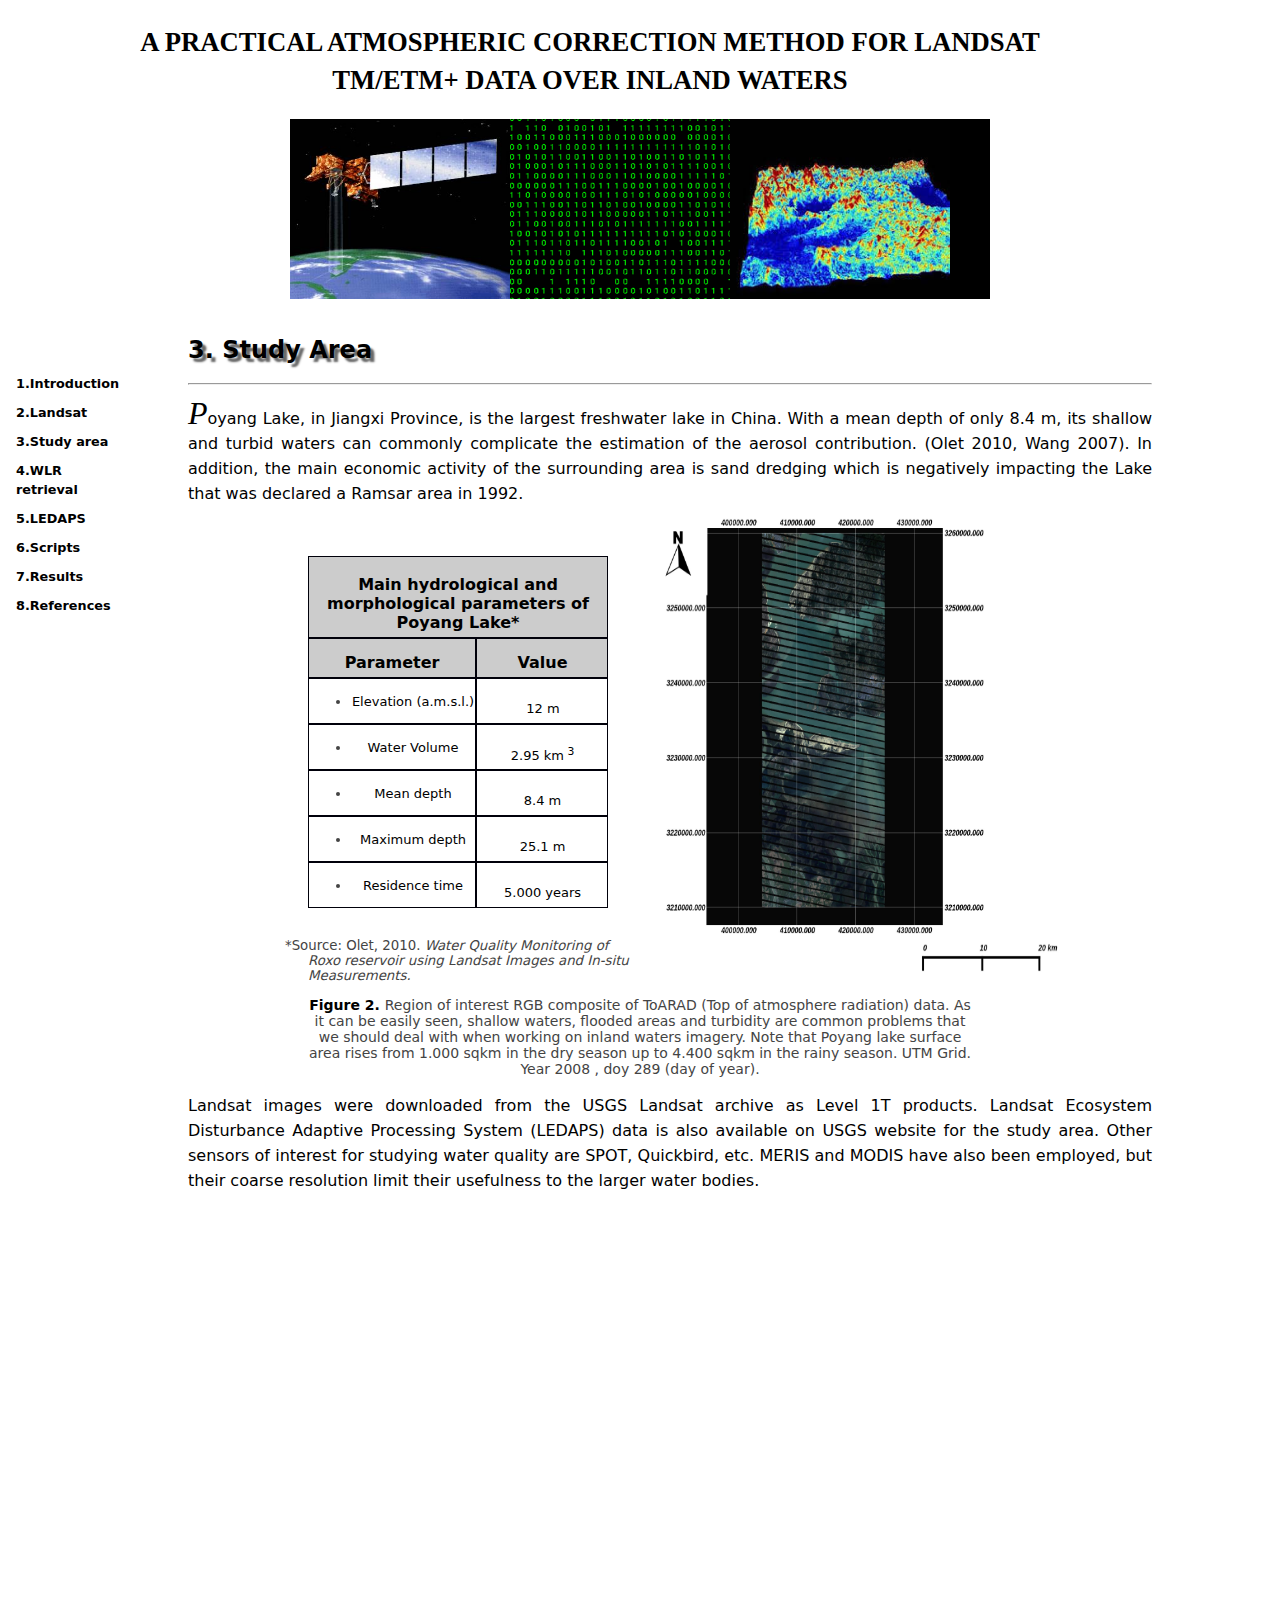
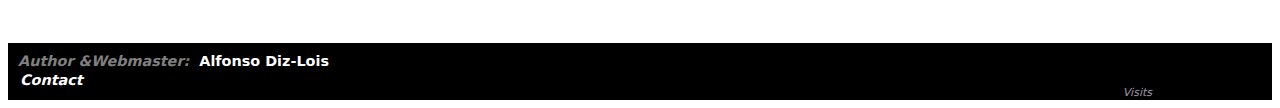
==== Area.html @ 190b7640 "updated several files" ====
<!DOCTYPE html PUBLIC "-//W3C//DTD HTML 4.01//EN" "http://www.w3.org/TR/html4/strict.dtd">
<html><head>
  
  <meta content="text/html; charset=ISO-8859-1">

  
  <link type="text/css" rel="stylesheet" href="stylesheet.css">
  <title>Test</title>

  
  
  <meta http-equiv="CONTENT-TYPE" content="text/html; charset=utf-8">

  
  <meta name="GENERATOR" content="LibreOffice 4.0.2.2 (Linux)">

  
  <style type="text/css">
	<!--
		@page { margin: 0.79in }
		P.sdfootnote { text-align: left; margin-left: 180px; text-indent: -0.24in; font-size: 10pt;width:300;}
		P { margin-bottom: 0in }
		A:link { so-language: zxx }
		A.sdfootnoteanc { font-size: 57% }
	-->
	</style>
</head><body>
<div id="headertext">
<h1><small style="font-family: serif;">A PRACTICAL ATMOSPHERIC
CORRECTION METHOD FOR LANDSAT
TM/ETM+ DATA OVER INLAND WATERS</small><br>
</h1>
</div>

<div id="headerimages">
<img src="Imagenes/landsat7.jpg" height="180" width="220"><img src="Imagenes/binary.png" height="180" width="220"><img src="Imagenes/3dgis.jpeg" height="180" width="220"></div>

<br>

<div id="leftpannel">
<div id="button"><a class="linkbutton" href="index.html">1.Introduction</a>
</div>
<div id="button"><a class="linkbutton" href="Landsat.html"> 2.Landsat</a>
</div>
<div id="button"><a class="linkbutton" href="Area.html"> 3.Study area</a>
</div>
<div id="button"><a class="linkbutton" href="WLR.html"> 4.WLR retrieval</a>
</div>
<div id="button"><a class="linkbutton" href="LEDAPS.html"> 5.LEDAPS </a>
</div>
<div id="button"><a class="linkbutton" href="Scripts.html"> 6.Scripts</a>
</div>
<div id="button"><a class="linkbutton" href="Results.html"> 7.Results </a>
</div>
<div id="button"><a class="linkbutton" href="References.html">
8.References</a> </div>
</div>

<div id="maintext">
<h2>3. Study Area<br>
</h2>
<hr>
<p><span class="Firstletter">P</span>oyang Lake, in Jiangxi Province,
is the largest freshwater lake in China. With a mean depth of only 8.4
m, its shallow and turbid waters can commonly complicate the estimation
of the aerosol contribution. (Olet 2010, Wang 2007). In addition, the
main economic activity of the surrounding area is sand dredging which
is negatively impacting the Lake that was declared a Ramsar area in
1992. </p>
<br>
<br>
</div>

<div class="midimage">
<table style="width: 300px; height: 51px; margin-left: 300px;" cellpadding="5" cellspacing="0">
  <col width="200"> <col width="180"> <tbody>
    <tr>
      <td colspan="2" style="border: 1pt solid rgb(0, 0, 10); padding: 0.05in;" bgcolor="#cccccc" height="21" valign="bottom">
      <p align="center"><font face="Liberation Serif, serif"><font size="3"><b><font color="#000000"><span lang="en-US">Main hydrological
and morphological parameters of Poyang Lake<span style="text-decoration: none;">*</span><a class="sdfootnoteanc" name="sdfootnote1anc" href="#sdfootnote1sym"></a></span></font></b></font></font></p>
      </td>
    </tr>
  </tbody> <tbody>
    <tr valign="center">
      <td style="border: 1pt solid rgb(0, 0, 10); padding: 0in 0.05in 0.05in;" bgcolor="#cccccc" height="5" width="200">
      <p style="padding-left: 0.2in; text-indent: -0.2in;" align="center"> <font color="#000000"><font face="Liberation Serif, serif"><font size="3"><b>Parameter</b></font></font></font></p>
      </td>
      <td style="border: 1pt solid rgb(0, 0, 10); padding: 0in 0.05in 0.05in;" bgcolor="#cccccc" width="100">
      <p style="padding-left: 0.21in; text-indent: -0.2in;" align="center" lang="en-US"> <font color="#000000"><font face="Liberation Serif, serif"><font size="3"><b>Value</b></font></font></font></p>
      </td>
    </tr>
  </tbody> <tbody>
    <tr valign="center">
      <td style="border: 1pt solid rgb(0, 0, 10); padding: 0in 0in 0in 0.02in;" bgcolor="#ffffff" height="5" width="200">
      <ul>
        <li>
          <p style="font-weight: normal;"><font color="#000000"><font face="Liberation Serif, serif"><font size="2">Elevation (a.m.s.l.)</font></font></font></p>
        </li>
      </ul>
      </td>
      <td style="border: 1pt solid rgb(0, 0, 10);" bgcolor="#ffffff" width="100">
      <p style="padding-left: 0.02in; font-weight: normal;"><font color="#000000"><font face="Liberation Serif, serif"><font size="2">12
m</font></font></font></p>
      </td>
    </tr>
    <tr valign="center">
      <td style="border: 1pt solid rgb(0, 0, 10); padding: 0in 0in 0in 0.02in;" bgcolor="#ffffff" height="5" width="200">
      <ul>
        <li>
          <p style="font-weight: normal;"><font color="#000000"><font face="Liberation Serif, serif"><font size="2">Water Volume</font></font></font></p>
        </li>
      </ul>
      </td>
      <td style="border: 1pt solid rgb(0, 0, 10);" bgcolor="#ffffff" width="100">
      <p style="padding-left: 0.21in; text-indent: -0.2in; font-weight: normal;">
      <font face="Liberation Serif, serif"><font size="2"><font color="#000000"><span lang="en-US">2.95 km</span></font><font color="#000000"><sup><span lang="en-US"> 3</span></sup></font></font></font></p>
      </td>
    </tr>
    <tr valign="center">
      <td style="border: 1pt solid rgb(0, 0, 10); padding: 0in 0in 0in 0.02in;" bgcolor="#ffffff" height="5" width="200">
      <ul>
        <li>
          <p style="font-weight: normal;"><font color="#000000"><font face="Liberation Serif, serif"><font size="2">Mean depth</font></font></font></p>
        </li>
      </ul>
      </td>
      <td style="border: 1pt solid rgb(0, 0, 10);" bgcolor="#ffffff" width="100">
      <p style="padding-left: 0.21in; text-indent: -0.2in; font-weight: normal;">
      <font color="#000000"><font face="Liberation Serif, serif"><font size="2">8.4 m</font></font></font></p>
      </td>
    </tr>
    <tr valign="center">
      <td style="border: 1pt solid rgb(0, 0, 10); padding: 0in 0in 0in 0.02in;" bgcolor="#ffffff" height="5" width="200">
      <ul>
        <li>
          <p style="font-weight: normal;"><font color="#000000"><font face="Liberation Serif, serif"><font size="2">Maximum depth</font></font></font></p>
        </li>
      </ul>
      </td>
      <td style="border: 1pt solid rgb(0, 0, 10);" bgcolor="#ffffff" width="100">
      <p style="padding-left: 0.21in; text-indent: -0.2in; font-weight: normal;" lang="en-US"> <font color="#000000"><font face="Liberation Serif, serif"><font size="2">25.1 m</font></font></font></p>
      </td>
    </tr>
    <tr valign="center">
      <td style="border: 1pt solid rgb(0, 0, 10); padding: 0in 0in 0in 0.02in;" bgcolor="#ffffff" height="5" width="200">
      <ul>
        <li>
          <p style="font-weight: normal;"><font color="#000000"><font face="Liberation Serif, serif"><font size="2">Residence time</font></font></font></p>
        </li>
      </ul>
      </td>
      <td style="border: 1pt solid rgb(0, 0, 10);" bgcolor="#ffffff" width="100">
      <p style="padding-left: 0.21in; text-indent: -0.2in; font-weight: normal;" lang="en-US"> <font color="#000000"><font face="Liberation Serif, serif"><font size="2">5.000 years</font></font></font></p>
      </td>
    </tr>
  </tbody>
</table>
<img style="width: 400px; height: 463px; position: relative; top: -390px; right: -220px;" src="Imagenes/TOARAD_RGB.jpeg"><br>
<div id="sdfootnote1">
<p class="sdfootnote" style="text-align: left; margin-left: 300px; margin-right: 630px; position: relative; top: -450px; z-index: 1;"><a class="sdfootnotesym" name="sdfootnote1sym" href="#sdfootnote1anc"></a>*Source:
Olet, 2010. <i>Water Quality
Monitoring of Roxo reservoir using Landsat Images and In-situ
Measurements.</i></p>
</div>
<p style="margin-left: 300px; margin-right: 300px; position: relative; top: -450px;"><span style="font-weight: bold; color: black;"> Figure 2. </span>
Region of interest RGB composite of ToARAD (Top of
atmosphere radiation) data. As it can be easily seen, shallow waters,
flooded areas and turbidity are common problems that we should deal
with when working on inland waters imagery. Note that Poyang lake
surface area rises from 1.000 sqkm in the dry season up to 4.400 sqkm
in the rainy season. UTM Grid. Year 2008 , doy 289 (day of year).</p>
</div>

<div id="maintext" style="top: -450px;">
<p>Landsat images were downloaded from the USGS Landsat archive as
Level 1T products. Landsat Ecosystem Disturbance Adaptive Processing
System (LEDAPS) data is also available on USGS website for the study
area. Other sensors of interest for studying water quality are SPOT,
Quickbird, etc. MERIS and MODIS have also been employed, but their
coarse resolution limit their usefulness to the larger water bodies.
</p>
</div>

<div id="footer" style="bottom: 0pt;">
<span class="footertext" style="color: gray;"><em>Author
&amp;Webmaster: </em></span>
<span class="footertext" style="color: white;">&nbsp; Alfonso Diz-Lois </span><br>
<a class="footertext" href="Formulario.html" style="text-decoration: none; position: absolute; text-align: left; left: 20px;"><em>Contact</em></a><br>
<!-- hitwebcounter Code START --> <a href="http://www.hitwebcounter.com/" target="_blank"><img src="http://hitwebcounter.com/counter/counter.php?page=5765267&amp;style=0010&amp;nbdigits=5&amp;type=page&amp;initCount=0" title="" alt="" border="0"></a><!-- hitwebcounter.com --><a href="http://www.hitwebcounter.com/" title="Know Total Hits" target="_blank" style="font-family: Arial,Helvetica,sans-serif; font-size: 11px; color: rgb(154, 150, 163); text-decoration: none;"><em>Visits</em>
</a></div>

</body></html>
---- stylesheet.css ----
*{
font-family:Century Gothic, DejaVu Sans;
}

#headertext{
display:block;
text-align:center;
padding:0px 220px 0px 120px;
font-weight:bold;
}

#headerimages{
height:180px;
width: 700px;
margin:auto;
background-color:black;
}

#button{
width: 100px;
padding-top:10px;
padding-left:0.5em;
}
.linkbutton{
font-weight:bold;
text-align:left;
font-size:0.8em;
text-decoration:none;
color:black;
}
#button:hover{
font-size:1.2em;
text-shadow: 4px 4px 2px blue;
}

#leftpannel{
float:left;
padding-top: 45px;
}

#maintext{
position:relative;
margin: 10px 120px 0px 180px;
text-align:justify;
line-height:25px;
}

.Firstletter{
font-size:2em;
font-style:italic;
font-family:Century Gothic;
}

div>h2{
text-shadow: 4px 4px 2px #666;
}

.midimage{
margin:auto;
text-align:center;
font-family: times, Times New Roman, times-roman, georgia, serif;
font-size: 14px;
color: #444;
}

#footer{
display:block;
clear:both;
background-color:black;
text-align:right;
padding-right:120px;
padding-left:10px;
}

.footertext{
float:left;
font-weight:bold;
color:white;
font-size:0.9em;
padding-top:10px;
}
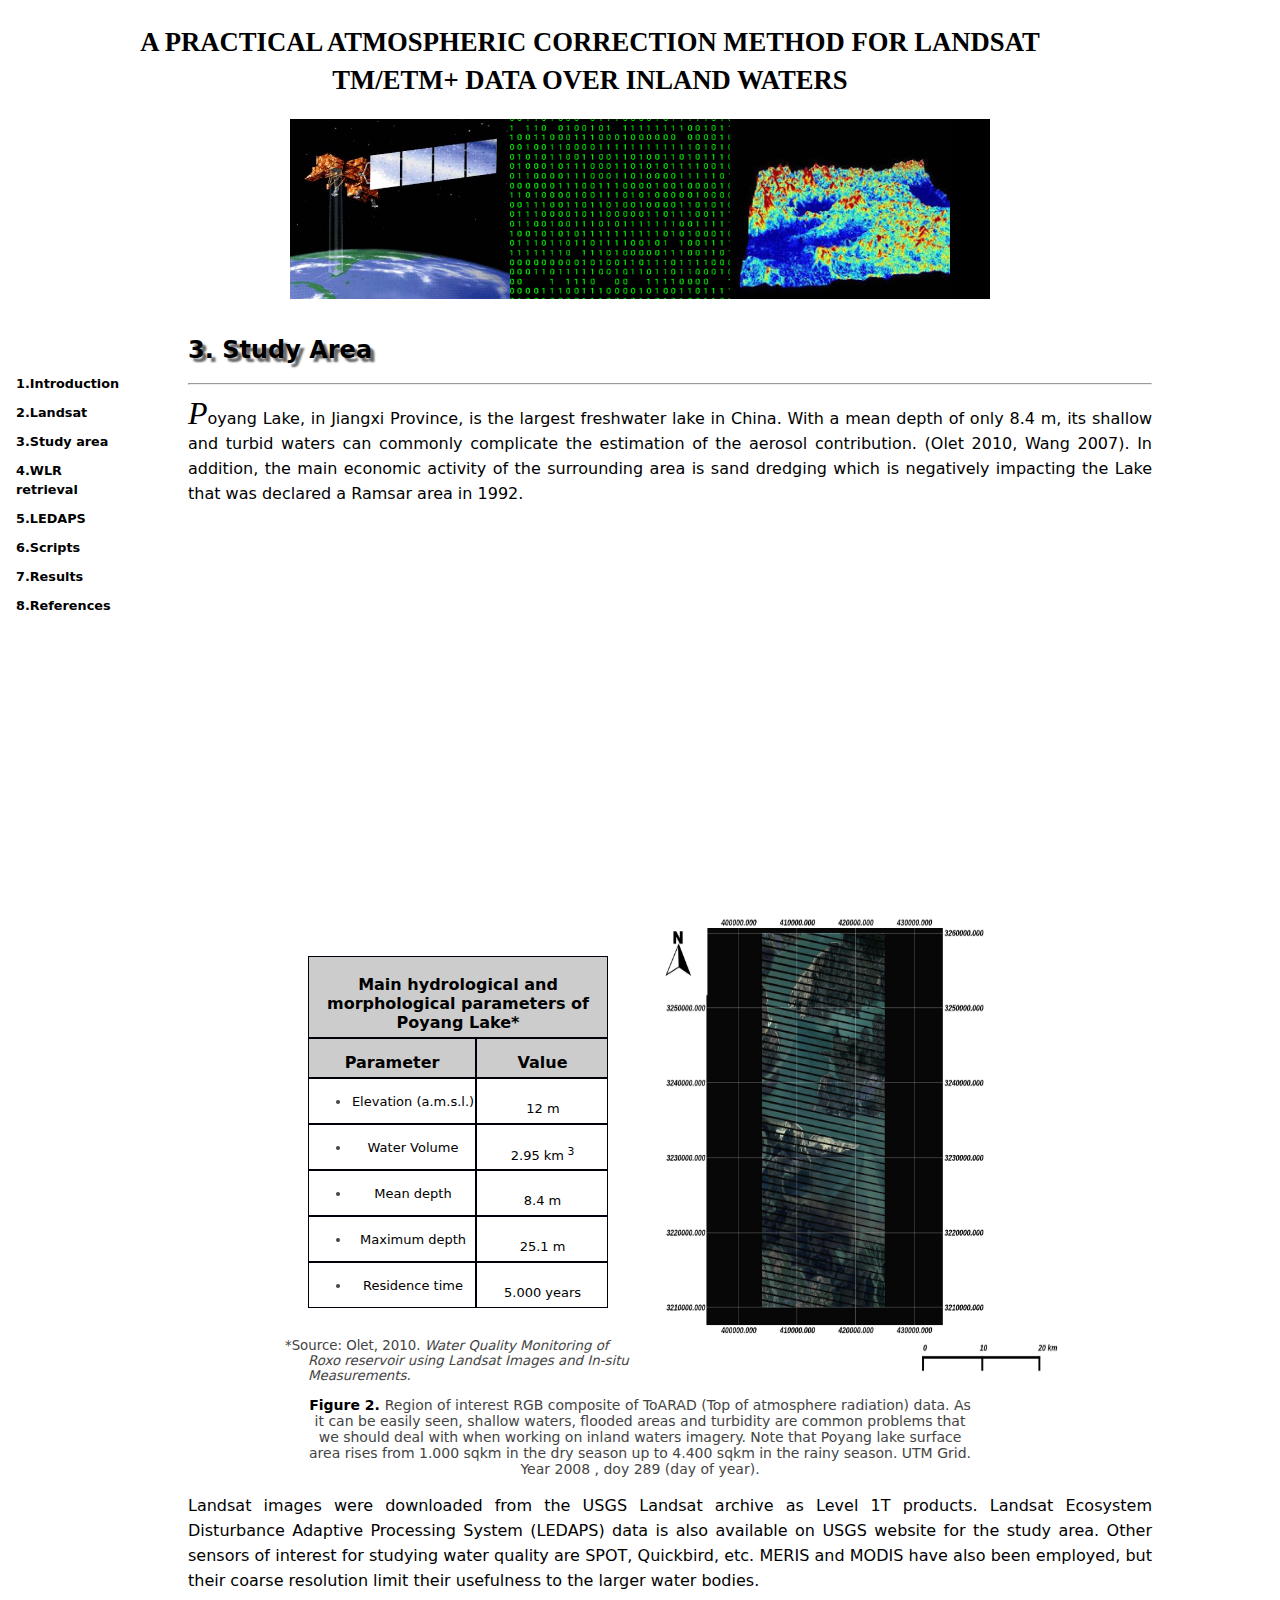
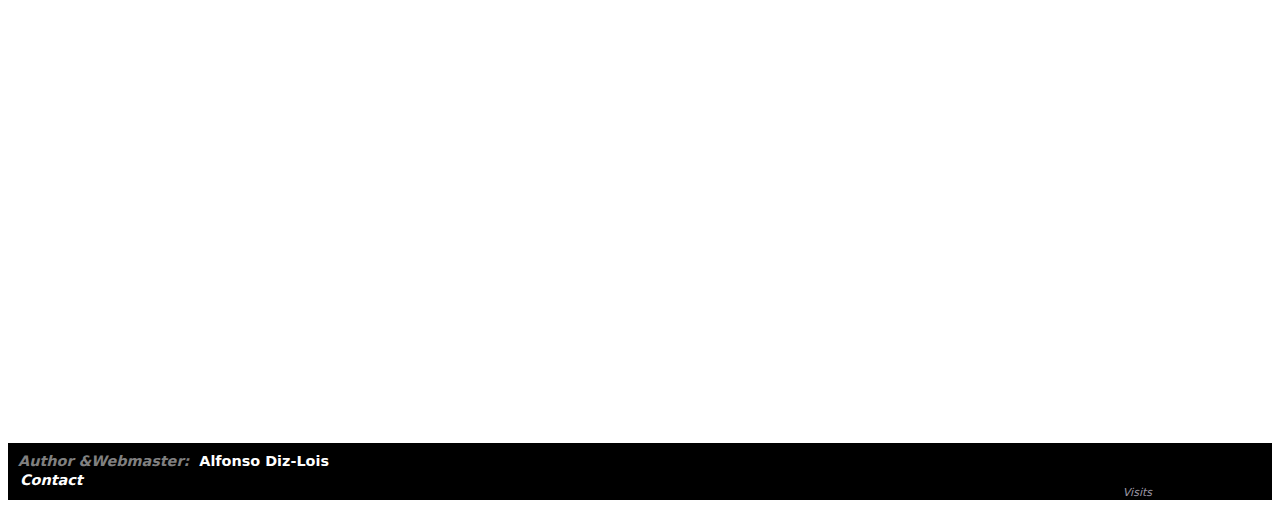
==== commit df60a1db: "Google Maps included" ====
--- a/Area.html
+++ b/Area.html
@@ -70,7 +70,28 @@
 <br>
 <br>
 </div>
-
+<style>
+      #map_canvas {
+        width: 500px;
+        height: 400px;
+        text-align:center;
+      }
+  </style>
+  <script src="https://maps.googleapis.com/maps/api/js"></script>
+  <script>
+      function initialize() {
+        var map_canvas = document.getElementById('map_canvas');
+        var map_options = {
+          center: new google.maps.LatLng(29.149763,116.287308),
+          zoom: 9,
+          mapTypeId: google.maps.MapTypeId.SATELLITE
+        }
+        var map = new google.maps.Map(map_canvas, map_options)
+      }
+      google.maps.event.addDomListener(window, 'load', initialize);
+    
+  </script>
+      <div id="map_canvas" class="inner"></div>
 <div class="midimage">
 <table style="width: 300px; height: 51px; margin-left: 300px;" cellpadding="5" cellspacing="0">
   <col width="200"> <col width="180"> <tbody>
@@ -189,4 +210,4 @@
 <!-- hitwebcounter Code START --> <a href="http://www.hitwebcounter.com/" target="_blank"><img src="http://hitwebcounter.com/counter/counter.php?page=5765267&amp;style=0010&amp;nbdigits=5&amp;type=page&amp;initCount=0" title="" alt="" border="0"></a><!-- hitwebcounter.com --><a href="http://www.hitwebcounter.com/" title="Know Total Hits" target="_blank" style="font-family: Arial,Helvetica,sans-serif; font-size: 11px; color: rgb(154, 150, 163); text-decoration: none;"><em>Visits</em>
 </a></div>
 
-</body></html>+</body></html>
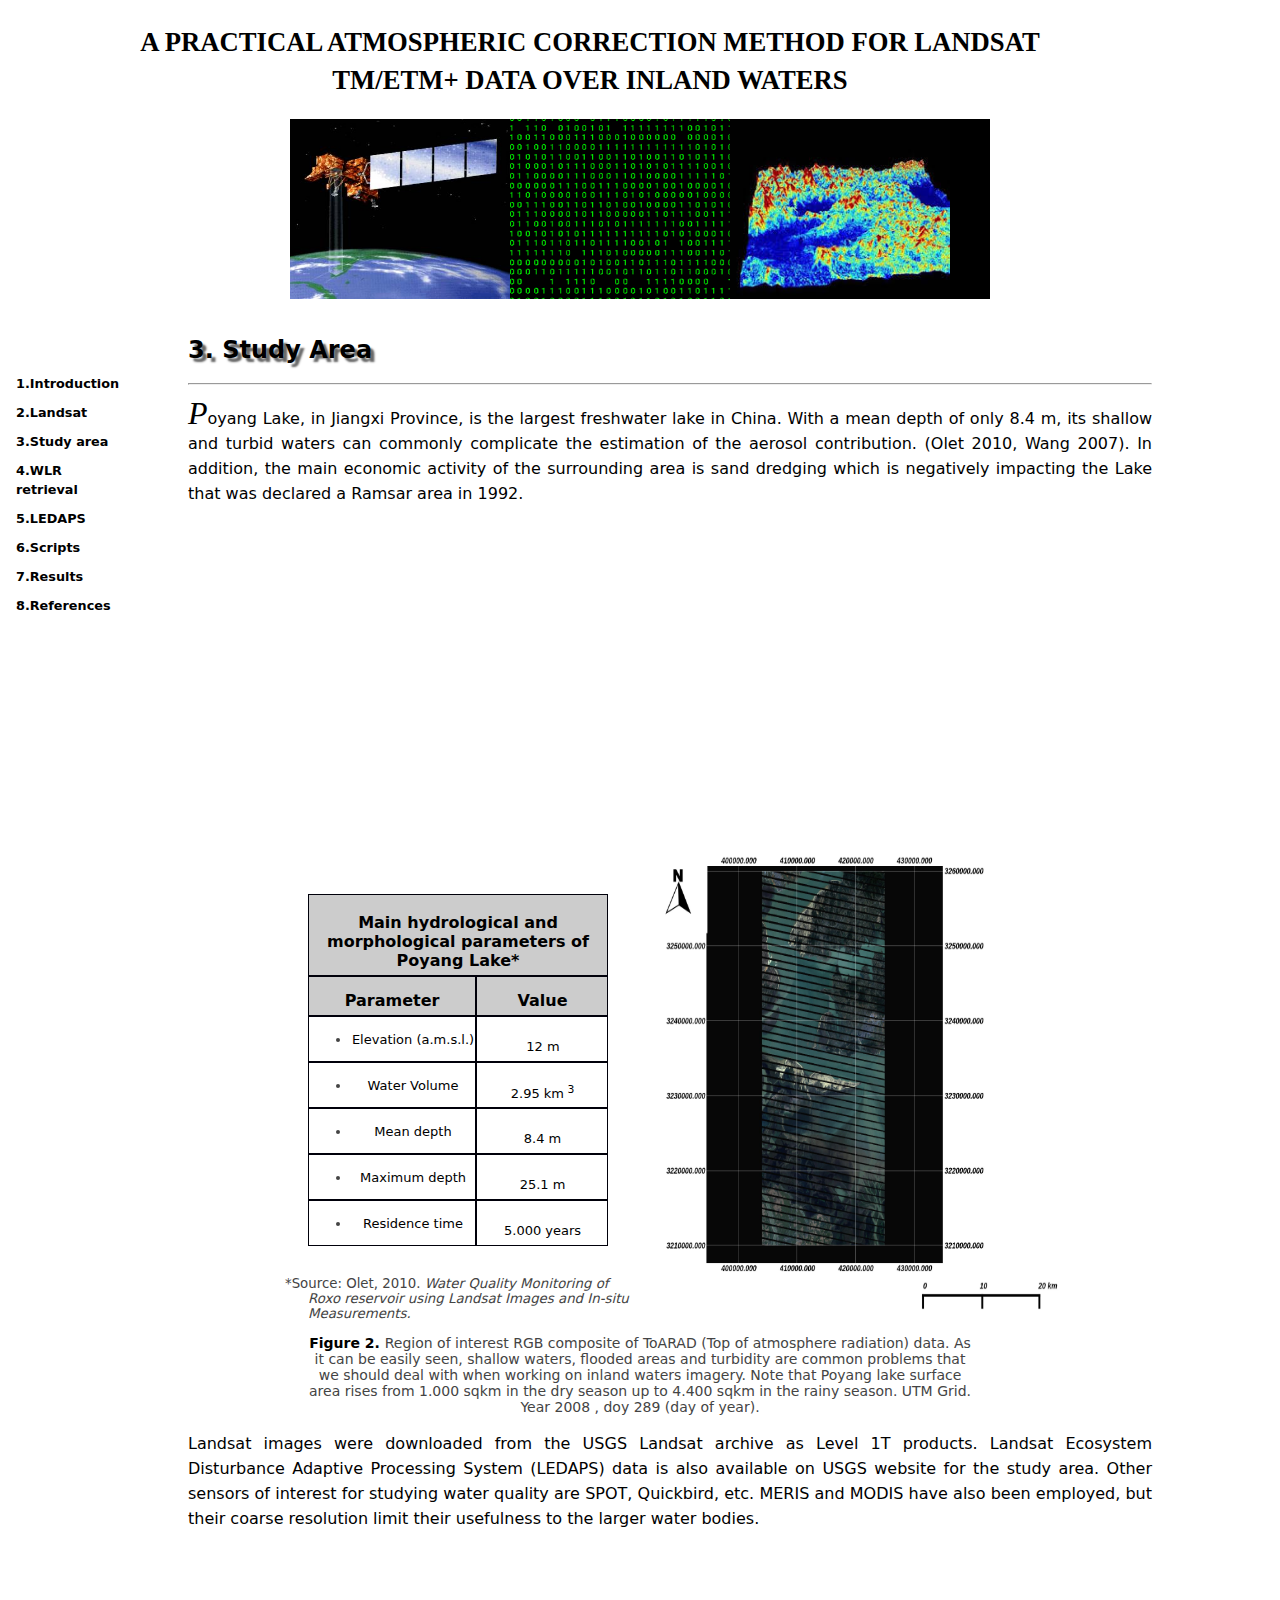
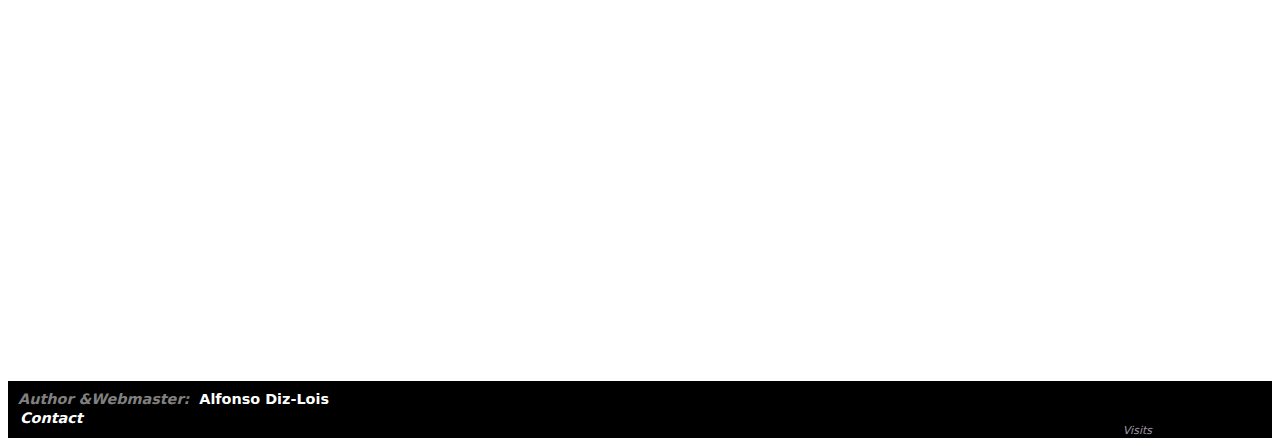
==== commit 7c5951a0: "Update Area.html" ====
--- a/Area.html
+++ b/Area.html
@@ -5,7 +5,7 @@
 
   
   <link type="text/css" rel="stylesheet" href="stylesheet.css">
-  <title>Test</title>
+  <title>Testing...</title>
 
   
   
@@ -72,9 +72,9 @@
 </div>
 <style>
       #map_canvas {
-        width: 500px;
-        height: 400px;
-        text-align:center;
+        width: 400px;
+        height: 300px;
+        margin:auto;
       }
   </style>
   <script src="https://maps.googleapis.com/maps/api/js"></script>
@@ -92,6 +92,8 @@
     
   </script>
       <div id="map_canvas" class="inner"></div>
+      <br>
+      <br>
 <div class="midimage">
 <table style="width: 300px; height: 51px; margin-left: 300px;" cellpadding="5" cellspacing="0">
   <col width="200"> <col width="180"> <tbody>
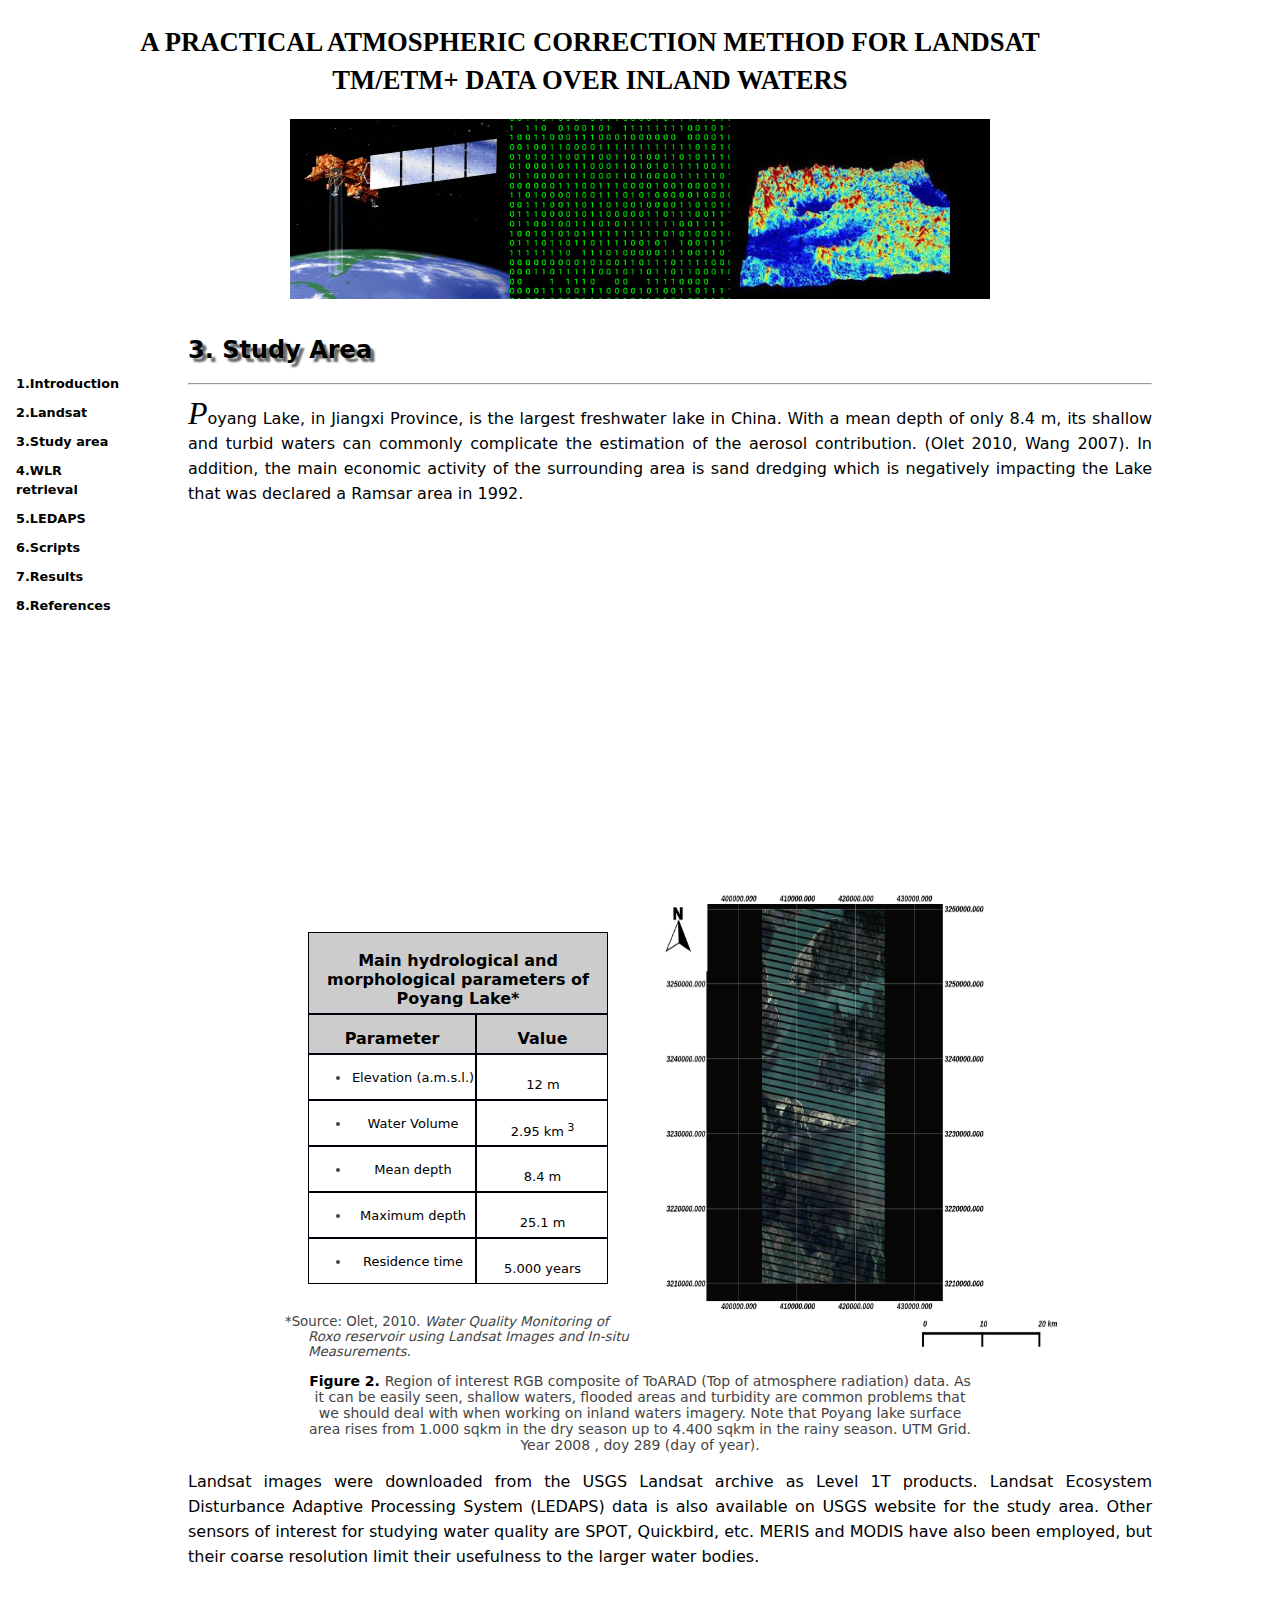
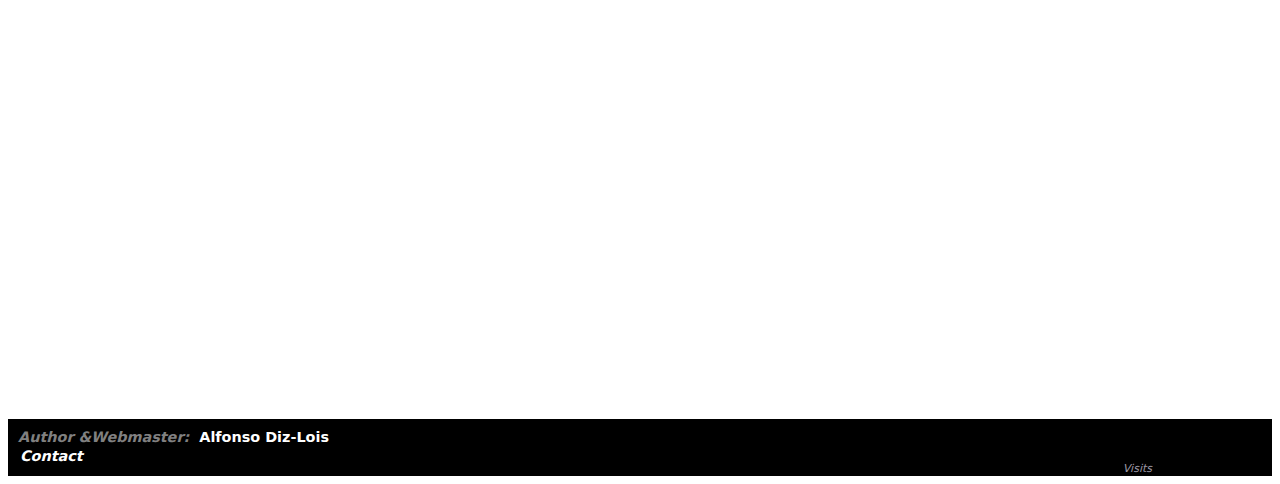
==== commit 63ba6395: "Update Area.html" ====
--- a/Area.html
+++ b/Area.html
@@ -94,6 +94,8 @@
       <div id="map_canvas" class="inner"></div>
       <br>
       <br>
+      <br>
+      <br>
 <div class="midimage">
 <table style="width: 300px; height: 51px; margin-left: 300px;" cellpadding="5" cellspacing="0">
   <col width="200"> <col width="180"> <tbody>
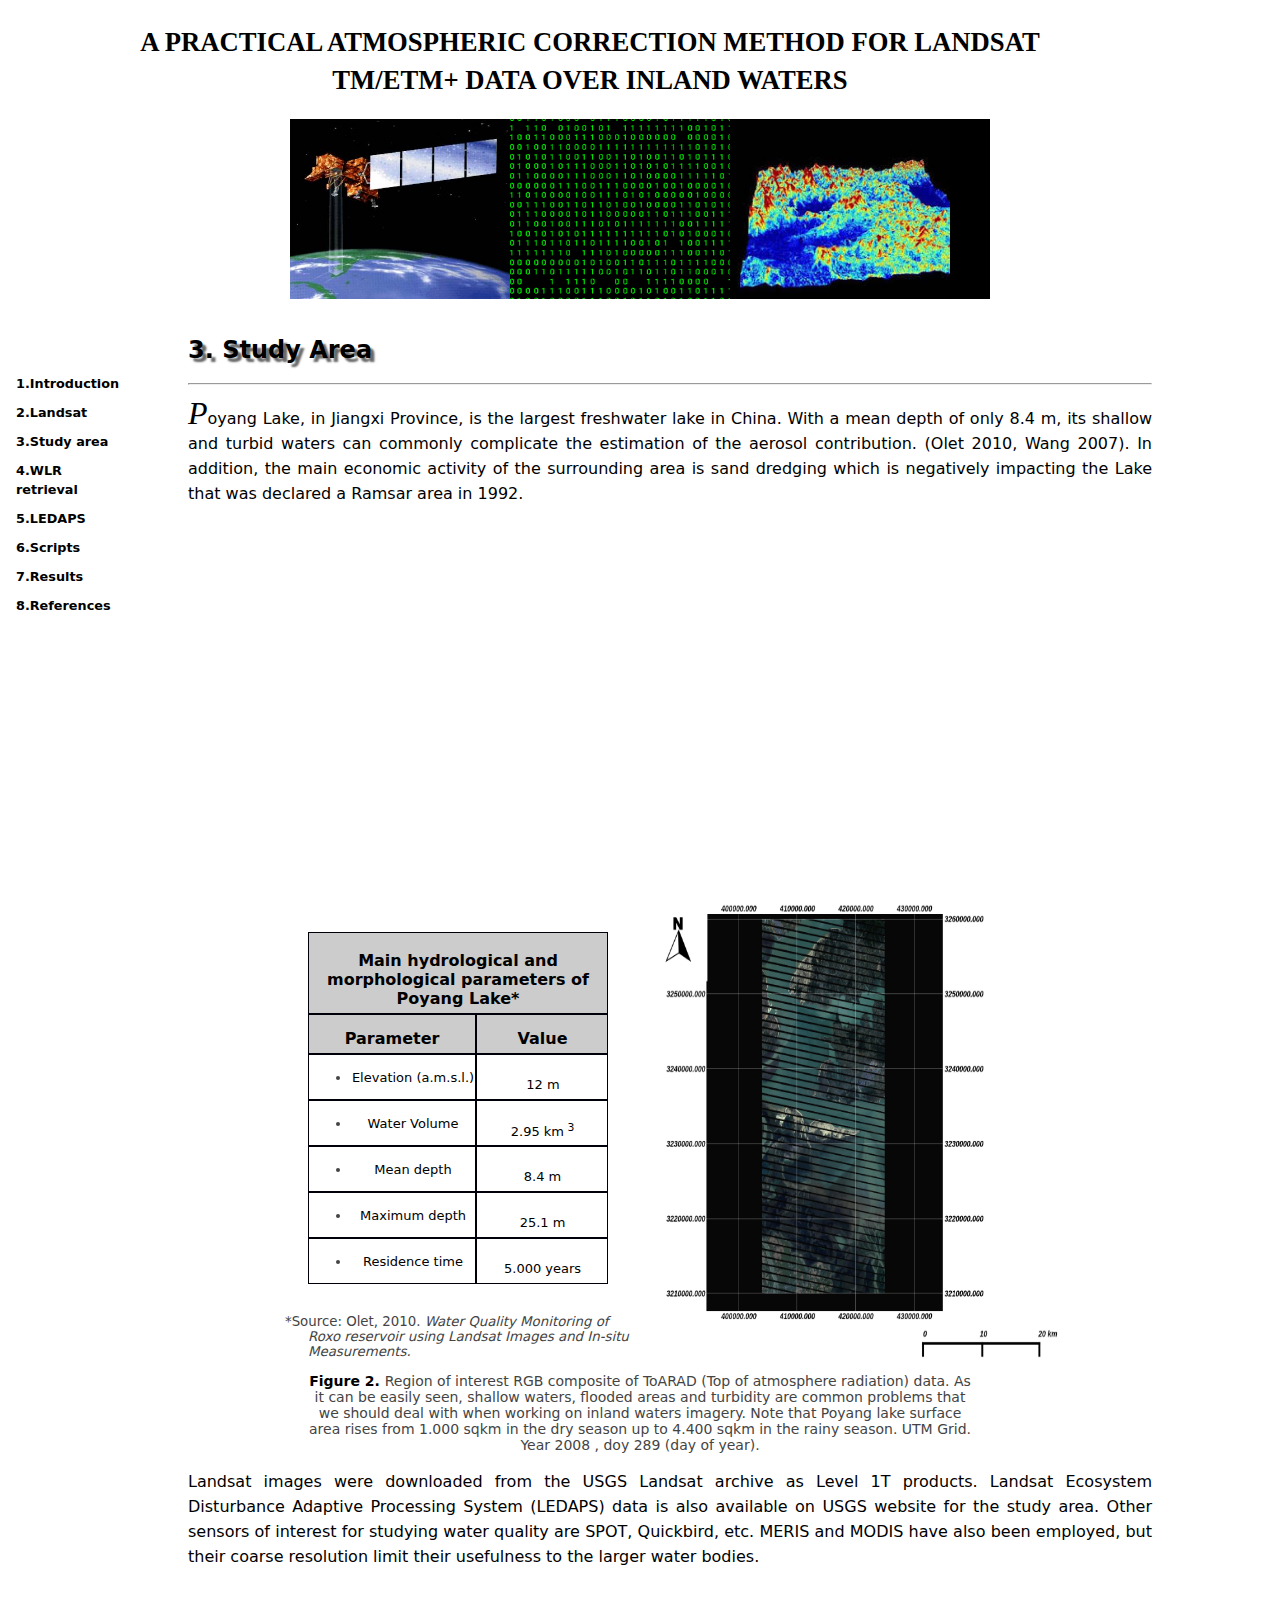
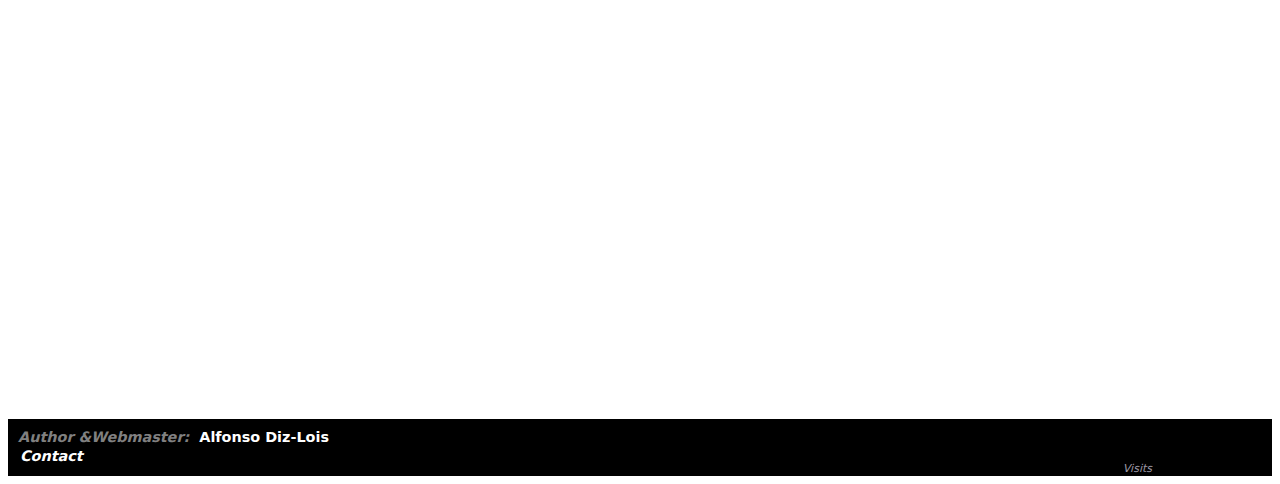
==== commit 4c69cf07: "Update Area.html" ====
--- a/Area.html
+++ b/Area.html
@@ -180,7 +180,7 @@
     </tr>
   </tbody>
 </table>
-<img style="width: 400px; height: 463px; position: relative; top: -390px; right: -220px;" src="Imagenes/TOARAD_RGB.jpeg"><br>
+<img style="width: 400px; height: 463px; position: relative; top: -380px; right: -220px;" src="Imagenes/TOARAD_RGB.jpeg"><br>
 <div id="sdfootnote1">
 <p class="sdfootnote" style="text-align: left; margin-left: 300px; margin-right: 630px; position: relative; top: -450px; z-index: 1;"><a class="sdfootnotesym" name="sdfootnote1sym" href="#sdfootnote1anc"></a>*Source:
 Olet, 2010. <i>Water Quality
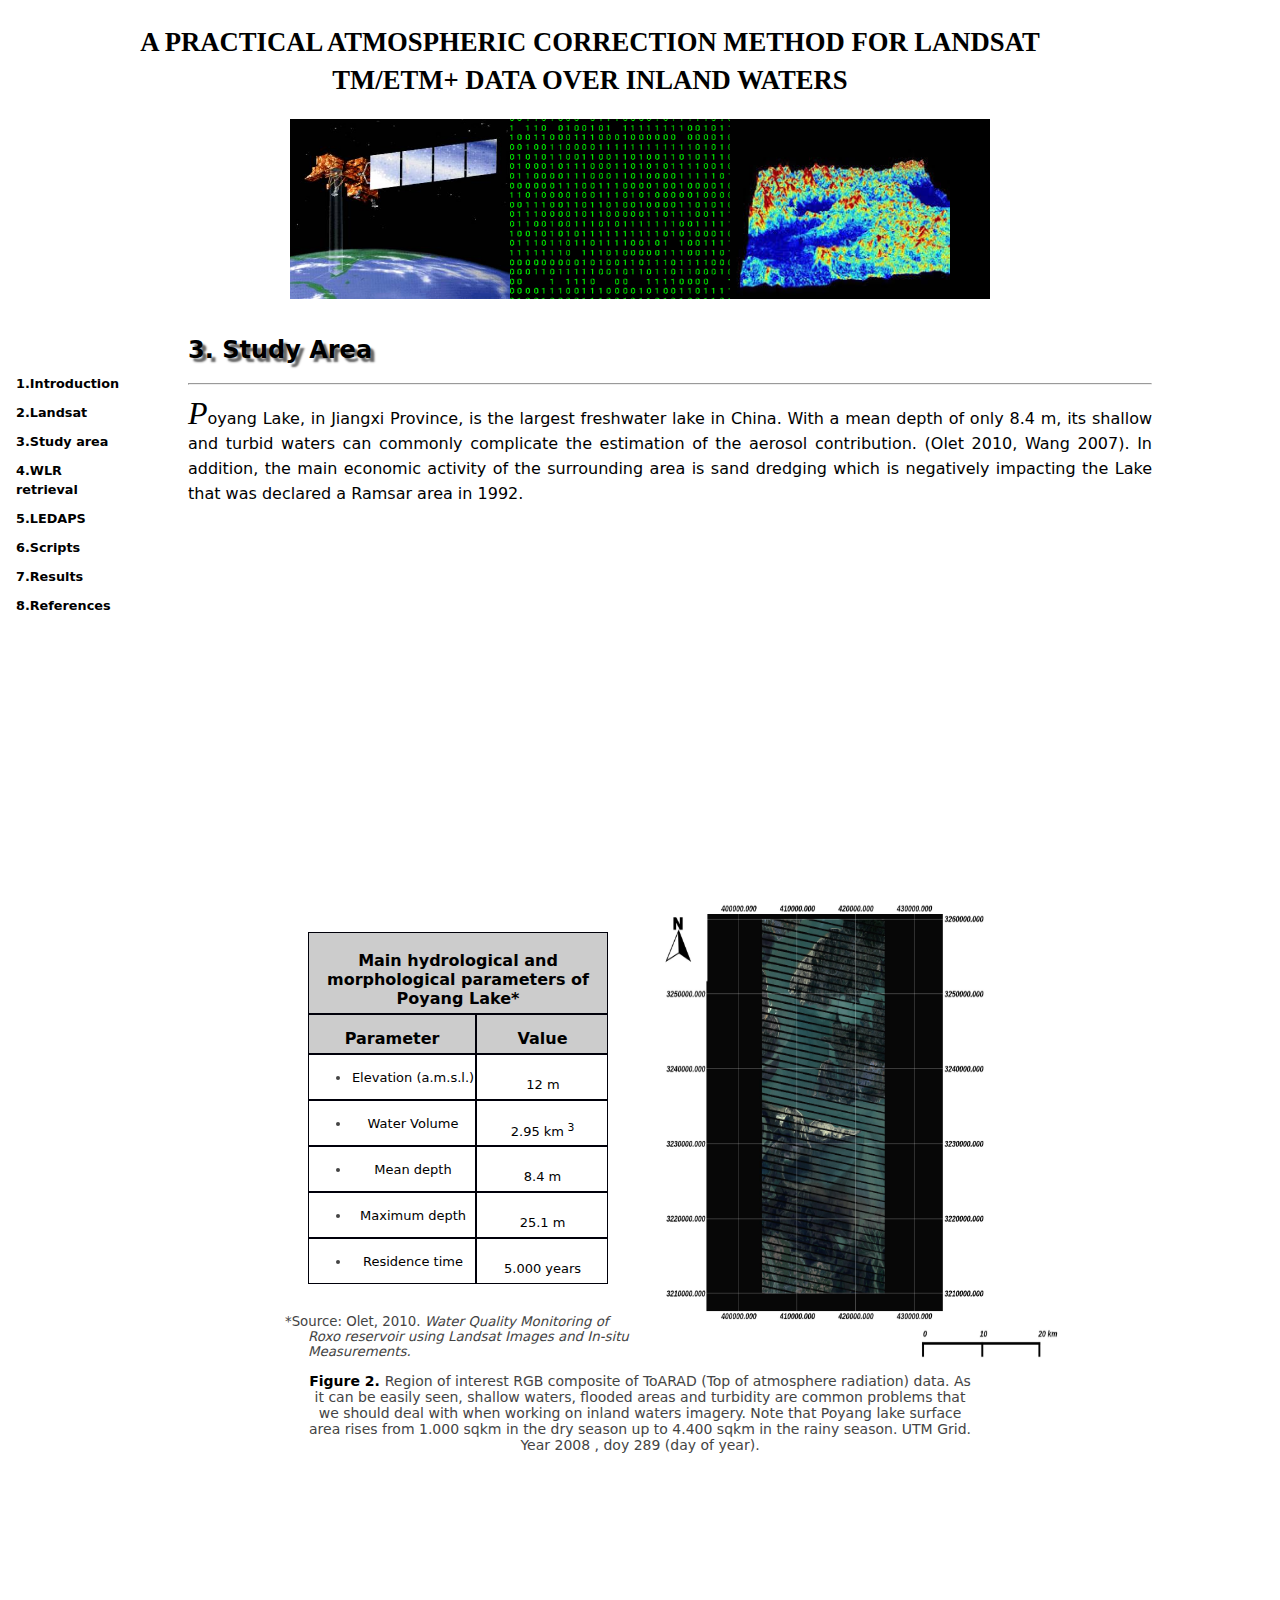
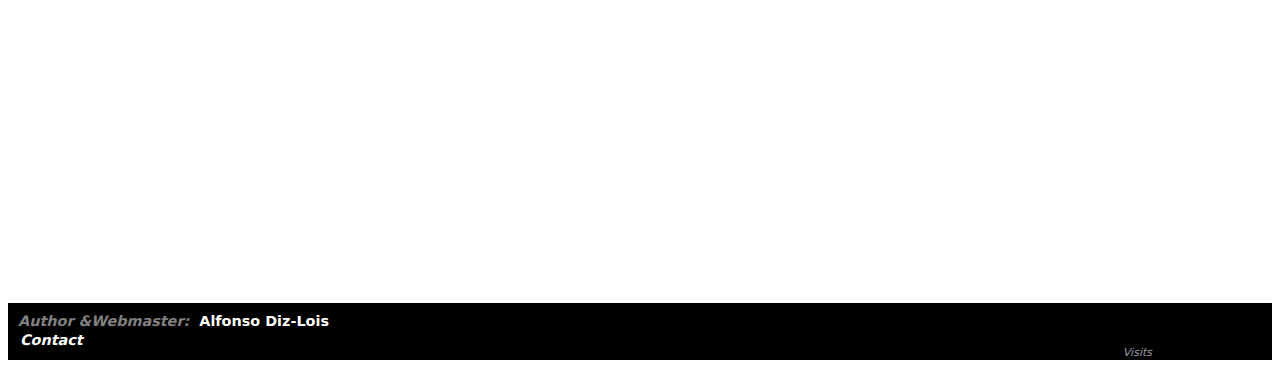
==== commit 405a72fb: "Update Area.html" ====
--- a/Area.html
+++ b/Area.html
@@ -196,16 +196,6 @@
 in the rainy season. UTM Grid. Year 2008 , doy 289 (day of year).</p>
 </div>
 
-<div id="maintext" style="top: -450px;">
-<p>Landsat images were downloaded from the USGS Landsat archive as
-Level 1T products. Landsat Ecosystem Disturbance Adaptive Processing
-System (LEDAPS) data is also available on USGS website for the study
-area. Other sensors of interest for studying water quality are SPOT,
-Quickbird, etc. MERIS and MODIS have also been employed, but their
-coarse resolution limit their usefulness to the larger water bodies.
-</p>
-</div>
-
 <div id="footer" style="bottom: 0pt;">
 <span class="footertext" style="color: gray;"><em>Author
 &amp;Webmaster: </em></span>
--- a/stylesheet.css
+++ b/stylesheet.css
@@ -63,6 +63,21 @@
 color: #444;
 }
 
+.formula{
+text-align:center;
+margin:auto;
+shadow: 4px 4px 2px #666;
+}
+.formula:hover{
+font-size:1.3em;
+}
+.formulaindex{
+font-size: 0.9em; 
+position:absolute;
+left: 180px;
+font-weight:bold;
+}
+
 #footer{
 display:block;
 clear:both;
@@ -80,3 +95,4 @@
 padding-top:10px;
 }
 
+
